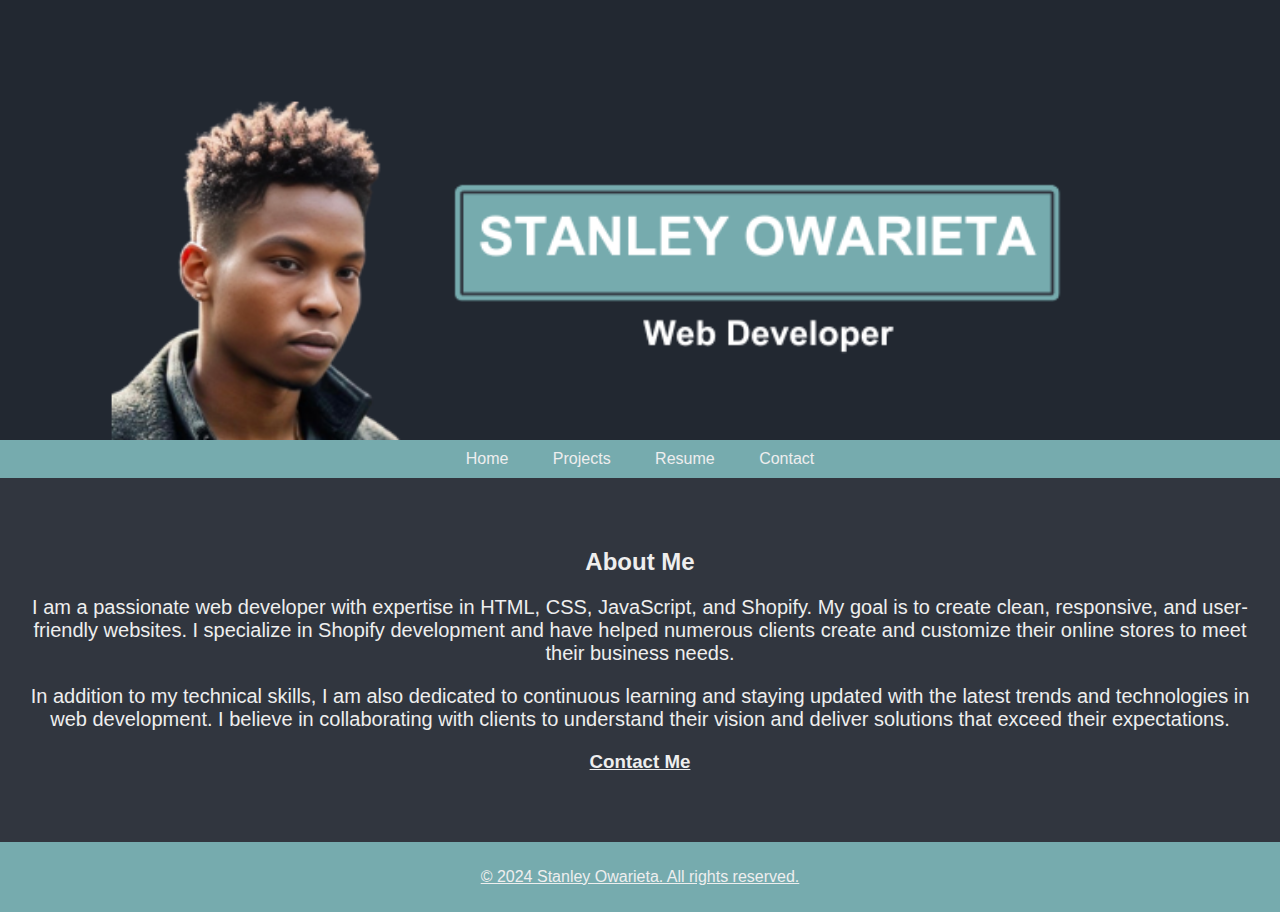
==== Pages/About me.html @ d53a19e7 "Add files via upload" ====
<!DOCTYPE html>
<html lang="en">
<head>
    <meta charset="UTF-8">
    <meta name="viewport" content="width=device-width, initial-scale=1.0">
    <title>About Me - Stanley Owarieta</title>
    <link rel="Stylesheet" href="../Stylesheet.css">
</head>
<body>
    <header>        
    </header>
    
    <nav>
        <a href="../index.html">Home</a>
        <a href="https://www.behance.net/Marketingstanley">Projects</a>
        <a href="https://stanley-24.github.io/Resume/">Resume</a>
        <a href="./Contact me.html">Contact</a>
    </nav>

    <section id="about" class="about-me">
        <h2>About Me</h2>
        <p>
            I am a passionate web developer with expertise in HTML, CSS, JavaScript, and Shopify.
            My goal is to create clean, responsive, and user-friendly websites.
            I specialize in Shopify development and have helped numerous clients
            create and customize their online stores to meet their business needs.
        </p>
        <p>
            In addition to my technical skills, I am also dedicated to continuous learning and staying
            updated with the latest trends and technologies in web development. I believe in collaborating
            with clients to understand their vision and deliver solutions that exceed their expectations.
        </p>
        <h3><a href="./Contact me.html" style="color: #EEEEEE;" >Contact Me</h3>
    </section>

    <footer>
        <p>&copy; 2024 Stanley Owarieta. All rights reserved.</p>
    </footer>
</body>
</html>
---- Stylesheet.css ----
/* Stylesheet.css */

/* Common styles for all screen sizes */
body {
    margin: 0;
    padding: 0;
    font-family: Arial, sans-serif;
    background-color: #222831;
    color: #EEEEEE;
}

header {
    padding: 20px;
    text-align: center;
    height: 300px; /* Default height for mobile */
    background-size: cover;
    background-position: center;
}

h1 {
    font-size: 36px;
    margin: 0;
    color: #EEEEEE;
}

nav {
    background-color: #76ABAE;
    padding: 10px 0;
    text-align: center;
}

nav a {
    color: #EEEEEE;
    text-decoration: none;
    padding: 0 20px;
}

section {
    padding: 50px 20px;
    text-align: center;
}

.about-me {
    background-color: #31363F;
}

.about-me p {
    font-size: 20px;
}

.projects {
    background-color: #76ABAE;
    display: flex;
    justify-content: center;
    flex-wrap: wrap;
}

.projects img {
    width: 200px;
    height: auto;
    margin: 10px;
    border-radius: 10px;
}

.contact {
    background-color: #31363F;
    color: #EEEEEE;
}

.contact p {
    font-size: 18px;
    margin: 10px 0;
}

.profile-img {
    display: none; /* Hide the profile image */
}

/* Media query for desktop screens */
@media screen and (min-width: 768px) {
    header {
        height: 400px; /* Adjust height for desktop */
        background-image: url('./Images/Stanley\ website\ banner\ Desktop.png');
    }
}

/* Media query for tablets */
@media screen and (min-width: 600px) and (max-width: 767px) {
    header {
        height: 350px; /* Adjust height for tablets */
        background-image: url(./Images/Stanley\ website\ banner-\ Mobile.png);
    }
}

/* Media query for mobile devices */
@media screen and (max-width: 599px) {
    header {
        height: 250px; /* Adjust height for mobile */
        background-image: url('./Images/Stanley\ website\ banner-\ Mobile.png');
    }
}

/* Footer */
footer {
    background-color: #76ABAE;
    text-align: center;
    padding: 10px;
}
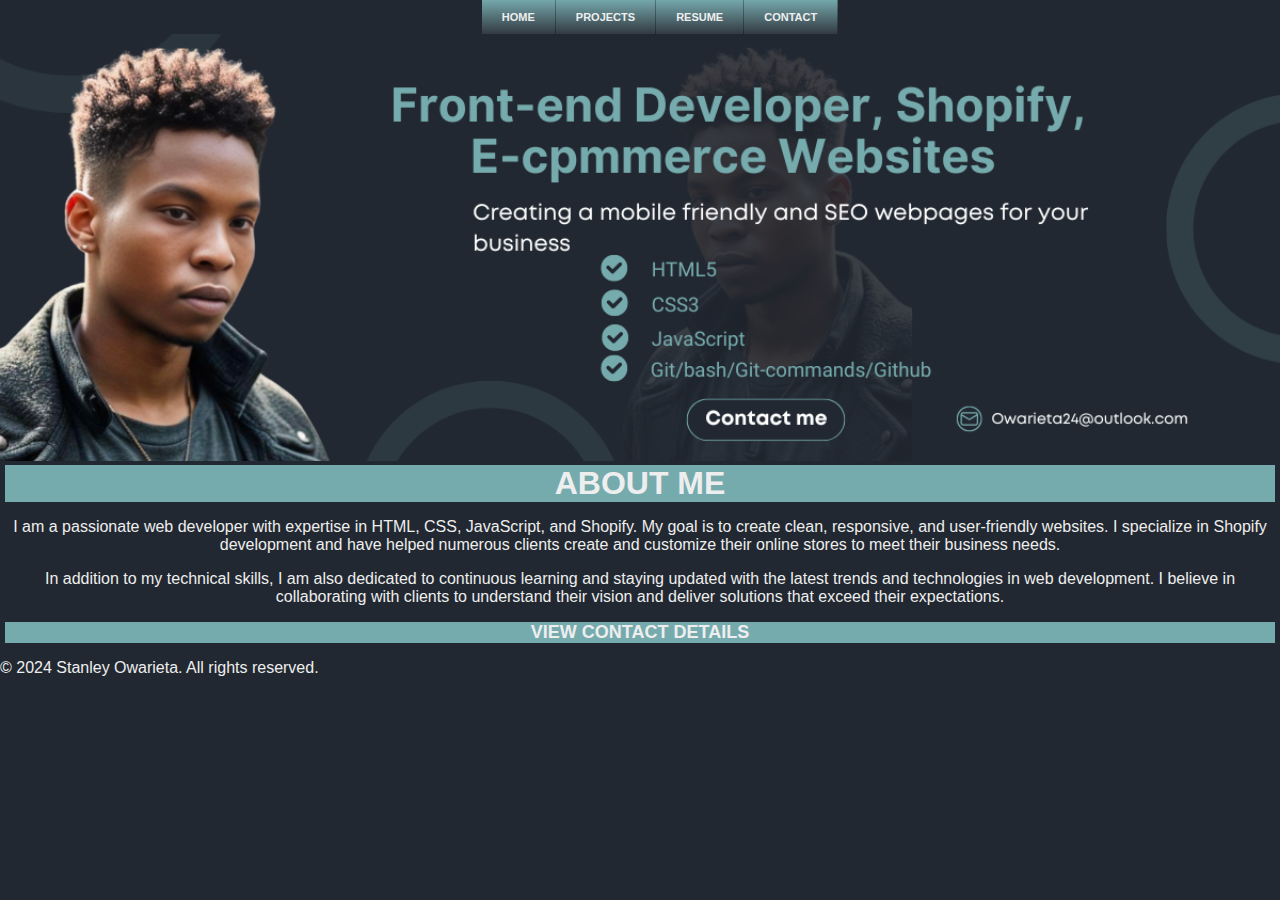
==== commit 60fa7e3e: "Added more code to the styling" ====
--- a/Pages/About me.html
+++ b/Pages/About me.html
@@ -7,18 +7,22 @@
     <link rel="Stylesheet" href="../Stylesheet.css">
 </head>
 <body>
-    <header>        
-    </header>
+    <nav class="navigation">
+        <ul>
+            <li><a href="../index.html">Home</a></l>
+            <li><a href="https://www.behance.net/Marketingstanley">Projects</a></l>
+            <li><a href="https://stanley-24.github.io/Resume/">Resume</a></l>
+            <li><a href="./Pages/Contact me.html">Contact</a></l>
+        </ul>
     
-    <nav>
-        <a href="../index.html">Home</a>
-        <a href="https://www.behance.net/Marketingstanley">Projects</a>
-        <a href="https://stanley-24.github.io/Resume/">Resume</a>
-        <a href="./Contact me.html">Contact</a>
-    </nav>
+     </nav>
+<div class="image-box">
+    <img class="profile-pic" src="../Images/Stanley.profile-1200x400px.png" alt="Stanley profile picture with AI">
+</div>
 
-    <section id="about" class="about-me">
-        <h2>About Me</h2>
+    <div class="summary-page">
+        <div class="summary-dp">
+          <h2 class="summary-h2">About Me</h2>
         <p>
             I am a passionate web developer with expertise in HTML, CSS, JavaScript, and Shopify.
             My goal is to create clean, responsive, and user-friendly websites.
@@ -30,8 +34,9 @@
             updated with the latest trends and technologies in web development. I believe in collaborating
             with clients to understand their vision and deliver solutions that exceed their expectations.
         </p>
-        <h3><a href="./Contact me.html" style="color: #EEEEEE;" >Contact Me</h3>
-    </section>
+        <h3 class="summary-h3"><a href="./Contact me.html" style="color: #EEEEEE; text-decoration: none;" >View contact details</h3>
+        </div>
+     </div>
 
     <footer>
         <p>&copy; 2024 Stanley Owarieta. All rights reserved.</p>
--- a/Stylesheet.css
+++ b/Stylesheet.css
@@ -10,29 +10,38 @@
 }
 
 header {
+    background-image: url('./Images/Stanley\ website\ banner-\ Mobile.png');
+    background-size: cover;
+    background-position: center;
     padding: 20px;
     text-align: center;
-    height: 300px; /* Default height for mobile */
-    background-size: cover;
-    background-position: center;
+    height: 300px; /* Adjust height as needed */
 }
 
 h1 {
     font-size: 36px;
     margin: 0;
-    color: #EEEEEE;
+    color: #EEEEEE; /* Ensure text is visible against the background */
 }
 
-nav {
-    background-color: #76ABAE;
-    padding: 10px 0;
+.navigation {
+    font: bold 11px "Helvetica Neue", Helvetica, Arial, sans-serif;
     text-align: center;
+    text-transform: uppercase;
+    margin: 0;
+    padding: 0;
 }
 
-nav a {
+.navigation li {
+    display: inline-block;
+}
+
+.navigation a {
+    background: linear-gradient(#76ABAE, #31363F);
+    border-right: 1px solid rgba(0, 0, 0, .3);
     color: #EEEEEE;
     text-decoration: none;
-    padding: 0 20px;
+    padding: 12px 20px;
 }
 
 section {
@@ -60,49 +69,129 @@
     height: auto;
     margin: 10px;
     border-radius: 10px;
+    .image-box{
+        margin: 0 0 10px 0;
+        padding: 0;
+    }
+}
+.profile-pic{
+    margin-top: 0;
+    padding: 0;
+    width: 100%;
+    height: auto;
 }
 
-.contact {
-    background-color: #31363F;
-    color: #EEEEEE;
+    
+.links-a h2{
+    text-align: center;
+    background-color: #76ABAE;
+    font-size: 24pt;
+    text-transform: uppercase;
+    margin-top: 10px;
+    margin-bottom: 10px;
 }
-
-.contact p {
-    font-size: 18px;
-    margin: 10px 0;
+.links-a p{
+    text-align: center;
+    margin-top: 0;
+    font-weight: 700;
+    font-family: Verdana, Geneva, Tahoma, sans-serif, arial, sans-serif;
 }
-
+.links-a p a{
+    color: #76ABAE;
+    font-style: italic;
+    font-size: small;
+    text-decoration: none;
+    
+}
 .profile-img {
     display: none; /* Hide the profile image */
 }
 
-/* Media query for desktop screens */
-@media screen and (min-width: 768px) {
-    header {
-        height: 400px; /* Adjust height for desktop */
-        background-image: url('./Images/Stanley\ website\ banner\ Desktop.png');
-    }
+.column-container {
+    display: flex;
+    flex-wrap: wrap;
+    padding: 0 4px;
+  }
+
+  .column {
+    flex: 50%;
+    padding: 0 4px;
+    margin-left: 10px;
+    margin-bottom: 0;
+  }
+
+  .column-container .column img {
+    margin-top: 8px;
+    vertical-align: middle;
+    height: auto;
+    width: 24%;
+    margin-bottom: 0
+    ;
+  }
+ .column-container .project-h2{
+    text-align: center;
+    margin: 5px;
+    background-color: #76ABAE;
+    font: verdana "time" "roman" arial sans-serif;
+    padding: 0;
+    font-size: xx-large;
+    margin-top: 10px;
+    text-transform: uppercase;
+    font-weight: 700;
+    margin-top: 0;
+    margin-bottom: 0;
+ }
+.column p a{
+  
+    color: #76ABAE;
+    border: #31363F;
+    text-decoration: none;
+    font-size: x-large;
+    font-style: italic;
+    padding: 0;
+    font-family: 'Segoe UI', Tahoma, Geneva, Verdana, sans-serif;
 }
 
-/* Media query for tablets */
-@media screen and (min-width: 600px) and (max-width: 767px) {
-    header {
-        height: 350px; /* Adjust height for tablets */
-        background-image: url(./Images/Stanley\ website\ banner-\ Mobile.png);
-    }
+.column p {
+    margin-top: 10px;
+    border: #222831;
+    margin-bottom: 12px;
 }
 
-/* Media query for mobile devices */
-@media screen and (max-width: 599px) {
-    header {
-        height: 250px; /* Adjust height for mobile */
-        background-image: url('./Images/Stanley\ website\ banner-\ Mobile.png');
-    }
+.column button{
+    margin-left: 45%;
+    background-color: #31363F;
 }
 
-/* Footer */
-footer {
+.summary-page .summary-h2 {
+    text-align: center;
+    margin: 5px;
     background-color: #76ABAE;
+    font: verdana "time" "roman" arial sans-serif;
+    padding: 0;
+    font-size: xx-large;
+    margin-top: 10px;
+    text-transform: uppercase;
+    font-weight: 700;
+    margin-top: 0;
+    margin-bottom: 0;
+}
+
+.summary-page .summary-h3 {
     text-align: center;
-    padding: 10px;
+    margin: 5px;
+    background-color: #76ABAE;
+    font: verdana "time" "roman" arial sans-serif;
+    padding: 0;
+    font-size: large;
+    margin-top: 10px;
+    text-transform: uppercase;
+    font-weight: 700;
+    margin-top: 0;
+    margin-bottom: 0;
 }
+
+.summary-page p{
+    text-align: center;
+    font-family: Verdana, Geneva, Tahoma, sans-serif;
+}
